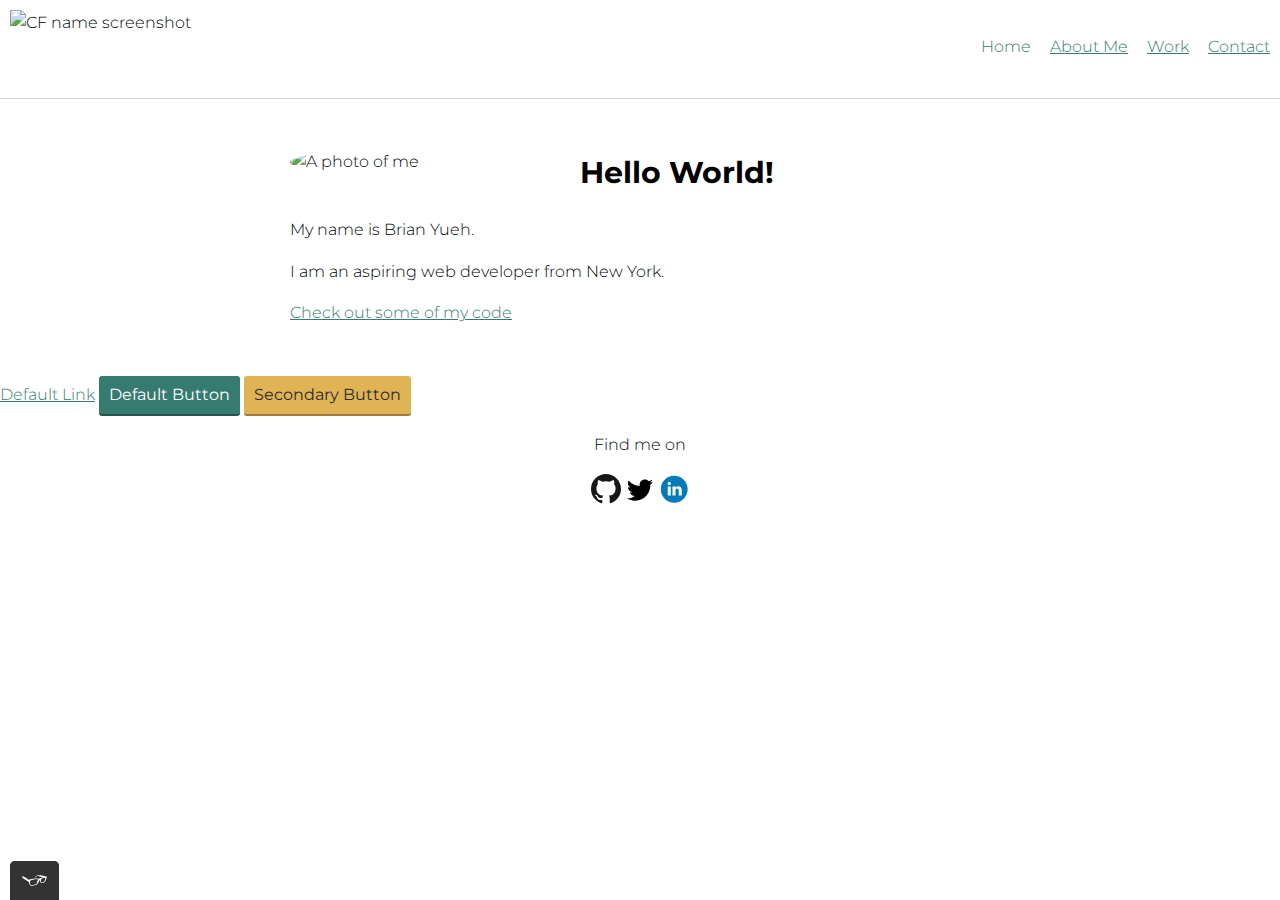
==== index.html @ 2a30465f "Initial commit" ====
<!DOCTYPE html>
<html>

<head>
	<meta charset="utf-8">
	<meta name="viewport" content="width=device-width, initial-scale=1">
	<title>Portfolio Main</title>
	<link rel="shortcut icon" href="http://wikipedia.com/static/favicon/wikipedia.ico">
	<link rel="stylesheet" type="text/css" href="css/normalize.css">
	<link rel="preconnect" href="https://fonts.googleapis.com">
	<link rel="preconnect" href="https://fonts.gstatic.com" crossorigin>
	<link href="https://fonts.googleapis.com/css2?family=Montserrat:ital,wght@0,300;0,700;1,300&display=swap" rel="stylesheet">
	<link rel="stylesheet" type="text/css" href="css/style.production.css">
</head>

<body>
	<header class="page-header">
		<img src="img/CFname.png" alt="CF name screenshot" class="page-header__item" />
		<nav class="page-header__item">	
			<ul role="menubar" class="navigation-list">
				<li role="presentation">
					<a href="index.html" role="menuitem" class="navigation-list__item navigation-list__item--active">Home</a>
				</li>
				<li role="presentation">	
					<a href="about.html" role="menuitem" class="navigation-list__item">About Me</a>
				</li>
				<li role="presentation">
					<a href="work.html" role="menuitem" class="navigation-list__item">Work</a>
				</li>
				<li role="presentation">
					<a href="contact.html" role="menuitem" class="navigation-list__item">Contact</a>
				</li>
			</ul>
		</nav>
	</header>

	<div class="profile">
		<div>
			<img src="http://placekitten.com/250" alt="A photo of me" class="profile__portrait" />
		</div>
		<div>
			<h1>Hello World!</h1>
			<p>My name is Brian Yueh.</p>
			<p>I am an aspiring <span>web</span> developer from New York.</p>
			<a href="#">Check out some of my code</a>
		</div>
	</div>
	
	<div>
		<!--Task 1.5-->
		<a href="#">Default Link</a>
		<button type="button">Default Button</button>
		<button type="button" class="button_secondary">Secondary Button</button>
	</div>

	<footer class="page-footer">
		<p>Find me on</p>
		<div class="social-media">
			<img src="img/github-icon.svg" alt="Github logo">
			<img src="img/twitter-icon.svg" alt="Twitter logo">
			<img src="img/linkedin-icon.svg" alt="LinkedIn logo">
		</div>
	</footer>	

<script src="js/tota11y.min.js"></script>
</body>

</html>
---- css/style.production.css ----
/*
* Prefixed by https://autoprefixer.github.io
* PostCSS: v8.3.6,
* Autoprefixer: v10.3.1
* Browsers: last 4 version
*/

:root {
	--primary-color: #357b70;
  	--secondary-color: #e0b354;
  	--dark-grey: #2b2b2b;
  	--dark-teal: #05676e;
  	--bold: 700;
}

* {
	-webkit-box-sizing: border-box;
	        box-sizing: border-box;
}

body {
	font-family: 'Montserrat', sans-serif;
	font-weight: 300;
	font-size: 16px;
	line-height: 1.6;
}

h1 {
	font-size: 30px;
	font-weight: var(--bold);
}

h2 {
	font-size: 24px;
	font-weight: var(--bold);
}

h3 {
	font-size: 18px;
	font-weight: var(--bold);
}

a {
	-webkit-transition: 0.3s opacity;
	-o-transition: 0.3s opacity;
	transition: 0.3s opacity;
}

a:link:not(.button) {
	color: var(--primary-color);
}

a:visited {
  	color: var(--dark-teal);
}

a:hover, a:focus {
	text-decoration: none;
	opacity: 0.7;
}

a:active {
  	color: red;
}

button,
.button {
	border: none;
	display: inline-block;
	font-family: inherit;
	background-color: var(--primary-color);
	color: white;
	text-decoration: none;
	padding: 10px;
	border-radius: 3px;
	border-bottom: 2px solid rgba(0, 0, 0, 0.3);
	-webkit-transition: 0.3s opacity;
	-o-transition: 0.3s opacity;
	transition: 0.3s opacity;
}

button:hover,
button:focus,
.button:hover,
.button:focus {
	cursor: pointer;
	opacity: 0.8;
}

.button_secondary {
	background-color: var(--secondary-color);
	color: var(--dark-grey);
}

.profile__portrait {
	float: left;
	width: 250px;
	margin-right: 40px;
	border-radius: 50%;
	border-bottom: none;
	-webkit-transition: border 0.3s;
	-o-transition: border 0.3s;
	transition: border 0.3s;
}

.profile__portrait:hover {
	border-bottom: 2px solid black;
}

.page-footer {
	clear: both;
	display: -webkit-box;
	display: -ms-flexbox;
	display: flex;
	-webkit-box-orient: vertical;
	-webkit-box-direction: normal;
	    -ms-flex-direction: column;
	        flex-direction: column;
	text-align: center;
}

.profile {
	max-width: 700px;
	margin: 50px auto;
}

.page-header {
	display: -webkit-box;
	display: -ms-flexbox;
	display: flex;
	width: 100%;
	padding: 10px;
	border-bottom: 1px solid lightgray;
}

.page-header__item {
	-webkit-box-flex: 0;
	    -ms-flex: 0 1 200px;
	        flex: 0 1 200px;
	height: 70px;
}

.page-header__item:last-child {
	-webkit-box-flex: 1;
	    -ms-flex-positive: 1;
	        flex-grow: 1;
	text-align: right;
	margin-top: 8px;
}

.navigation-list {
	list-style-type: none;
}

.navigation-list li {
	display: inline-block;
	margin-left: 15px;
}

.navigation-list__item--active {
  text-decoration: none;
}

.about-blurb {
	text-align: center;
}

/* start grid fallback */
.grid__item {
 	display: inline-block;
 	width: 33%;
}
/* end grid fallback */

.skill-table {
	margin: 18px auto;
}

.berlin-illustration {
	display: block;
	width: 60%;
	margin: 0 auto;
}

@-webkit-keyframes color-change {
	0% {
    	fill: #edc655;
  	}
  	50% {
    	fill: #fcffad;
  	}
  	100% {
    	fill: #f76414;
  	}
}

@keyframes color-change {
	0% {
    	fill: #edc655;
  	}
  	50% {
    	fill: #fcffad;
  	}
  	100% {
    	fill: #f76414;
  	}
}

@-webkit-keyframes cloud-move {
	from {
		-webkit-transform: translate(0, 50px);
		        transform: translate(0, 50px);
	}
	to {
		-webkit-transform: translate(200px, 50px);
		        transform: translate(200px, 50px);
	}
}

@keyframes cloud-move {
	from {
		-webkit-transform: translate(0, 50px);
		        transform: translate(0, 50px);
	}
	to {
		-webkit-transform: translate(200px, 50px);
		        transform: translate(200px, 50px);
	}
}

@-webkit-keyframes cloud-move-reverse {
	from {
		-webkit-transform: translate(446px, 48px);
		        transform: translate(446px, 48px);
	}
	to {
		-webkit-transform: translate(100px, 48px);
		        transform: translate(100px, 48px);
	}
}

@keyframes cloud-move-reverse {
	from {
		-webkit-transform: translate(446px, 48px);
		        transform: translate(446px, 48px);
	}
	to {
		-webkit-transform: translate(100px, 48px);
		        transform: translate(100px, 48px);
	}
}

.sun {
	-webkit-animation: 4s color-change infinite alternate linear;
	        animation: 4s color-change infinite alternate linear;
}

.cloud-front {
	-webkit-animation: 30s cloud-move infinite	alternate linear;
	        animation: 30s cloud-move infinite	alternate linear;
}

.cloud-back {
	-webkit-animation: 34s cloud-move-reverse infinite alternate linear;
	        animation: 34s cloud-move-reverse infinite alternate linear;
}

@supports (display: grid) {
	.grid {
		display: -ms-grid;
		display: grid;
		-ms-grid-columns: 1fr 20px 1fr 20px 1fr;
		grid-template-columns: 1fr 1fr 1fr;
		grid-gap: 20px;
		margin: 20px;
	}
	 .grid__item {
		background-color: var(--secondary-color);
		width: auto;
		min-height: auto;
		margin: 0;
		text-align: center;
	}
}

@media all and (max-width: 500px) {
	.grid{
		-ms-grid-columns: 1fr;
		grid-template-columns: 1fr;
	}	
}

@media all and (min-width: 500px) and (max-width: 750px) {
	.grid{
		-ms-grid-columns: 1fr 20px 1fr;
		grid-template-columns: 1fr 1fr;
	}
}

@media all and (max-width: 750px) {
	.grid {
		grid-gap: 10px;
	}
  	h1 {
  		font-size: 22px;
  	}
}
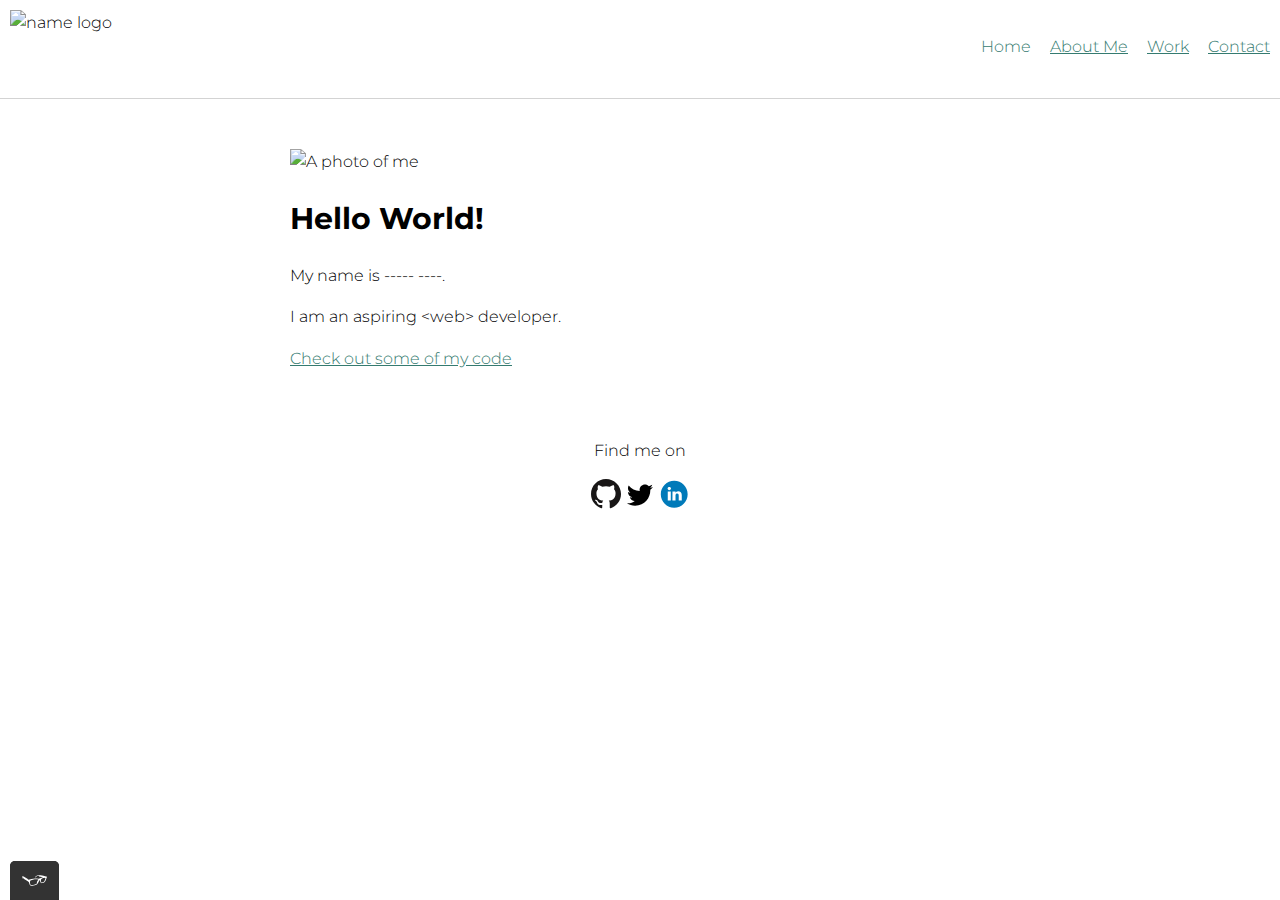
==== commit f7b97b5a: "changed title and removed identifying text, styled "web"" ====
--- a/index.html
+++ b/index.html
@@ -4,7 +4,7 @@
 <head>
 	<meta charset="utf-8">
 	<meta name="viewport" content="width=device-width, initial-scale=1">
-	<title>Portfolio Main</title>
+	<title>Lisa's Portfolio</title>
 	<link rel="shortcut icon" href="http://wikipedia.com/static/favicon/wikipedia.ico">
 	<link rel="stylesheet" type="text/css" href="css/normalize.css">
 	<link rel="preconnect" href="https://fonts.googleapis.com">
@@ -15,7 +15,7 @@
 
 <body>
 	<header class="page-header">
-		<img src="img/CFname.png" alt="CF name screenshot" class="page-header__item" />
+		<img src="http://placekitten.com/200/70" alt="name logo" class="page-header__item" />
 		<nav class="page-header__item">	
 			<ul role="menubar" class="navigation-list">
 				<li role="presentation">
@@ -35,22 +35,15 @@
 	</header>
 
 	<div class="profile">
-		<div>
-			<img src="http://placekitten.com/250" alt="A photo of me" class="profile__portrait" />
+		<div class="profile-photo">
+			<img src="http://placekitten.com/250" alt="A photo of me" />
 		</div>
-		<div>
+		<div class="profile-info">
 			<h1>Hello World!</h1>
-			<p>My name is Brian Yueh.</p>
-			<p>I am an aspiring <span>web</span> developer from New York.</p>
+			<p>My name is ----- ----.</p>
+			<p>I am an aspiring <span id="web">&lt;web&gt;</span> developer.</p>
 			<a href="#">Check out some of my code</a>
 		</div>
-	</div>
-	
-	<div>
-		<!--Task 1.5-->
-		<a href="#">Default Link</a>
-		<button type="button">Default Button</button>
-		<button type="button" class="button_secondary">Secondary Button</button>
 	</div>
 
 	<footer class="page-footer">
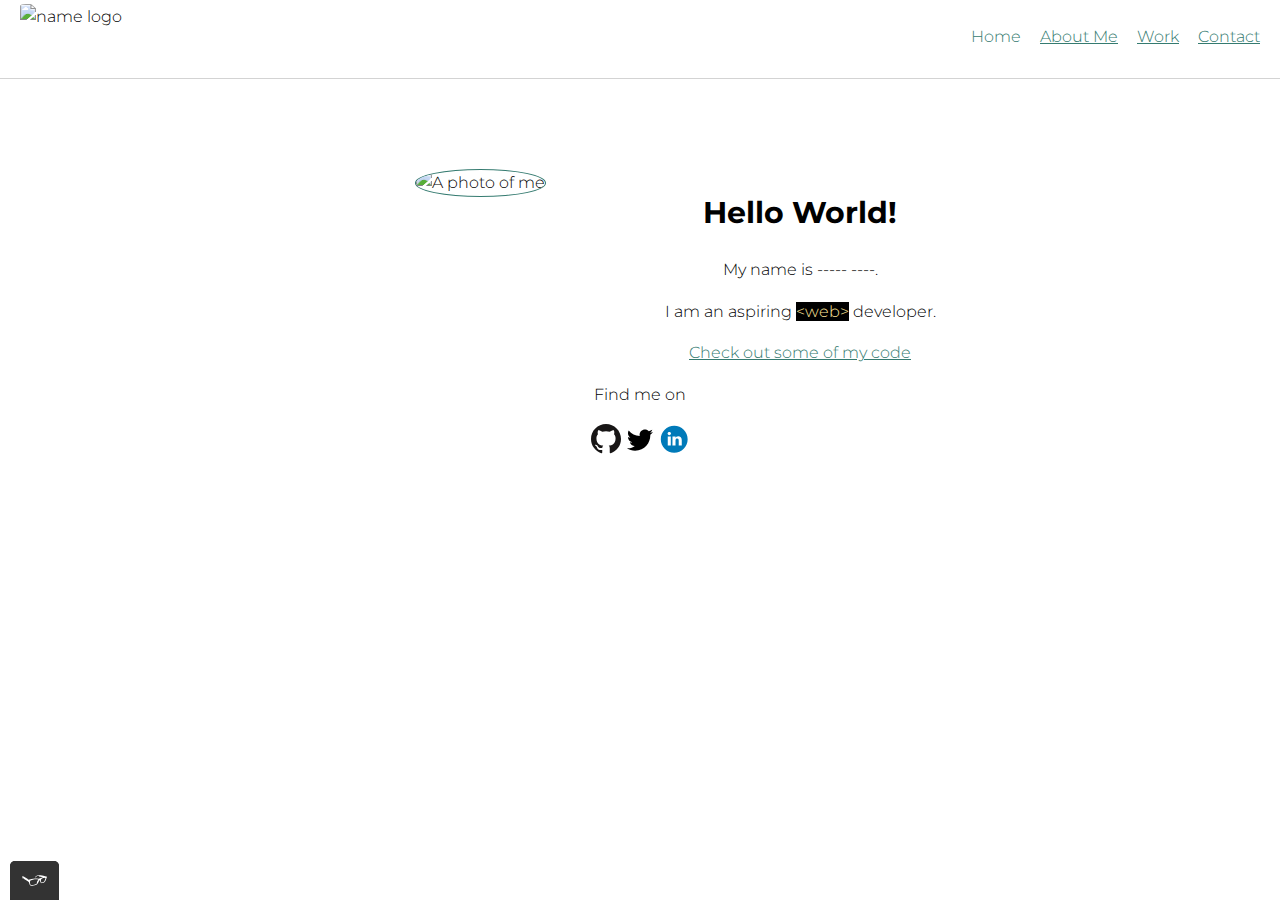
==== commit 497f5cbe: "added lang, changed title and favicon" ====
--- a/index.html
+++ b/index.html
@@ -1,11 +1,14 @@
 <!DOCTYPE html>
-<html>
+<html lang="en">
 
 <head>
 	<meta charset="utf-8">
 	<meta name="viewport" content="width=device-width, initial-scale=1">
-	<title>Lisa's Portfolio</title>
-	<link rel="shortcut icon" href="http://wikipedia.com/static/favicon/wikipedia.ico">
+	<title>My Portfolio</title>
+	<link rel="apple-touch-icon" sizes="180x180" href="img/apple-touch-icon.png">
+	<link rel="icon" type="image/png" sizes="32x32" href="img/favicon-32x32.png">
+	<link rel="icon" type="image/png" sizes="16x16" href="img/favicon-16x16.png">
+	<link rel="manifest" href="img/site.webmanifest">
 	<link rel="stylesheet" type="text/css" href="css/normalize.css">
 	<link rel="preconnect" href="https://fonts.googleapis.com">
 	<link rel="preconnect" href="https://fonts.gstatic.com" crossorigin>
@@ -16,12 +19,12 @@
 <body>
 	<header class="page-header">
 		<img src="http://placekitten.com/200/70" alt="name logo" class="page-header__item" />
-		<nav class="page-header__item">	
+		<nav class="page-header__item">
 			<ul role="menubar" class="navigation-list">
 				<li role="presentation">
 					<a href="index.html" role="menuitem" class="navigation-list__item navigation-list__item--active">Home</a>
 				</li>
-				<li role="presentation">	
+				<li role="presentation">
 					<a href="about.html" role="menuitem" class="navigation-list__item">About Me</a>
 				</li>
 				<li role="presentation">
@@ -53,9 +56,9 @@
 			<img src="img/twitter-icon.svg" alt="Twitter logo">
 			<img src="img/linkedin-icon.svg" alt="LinkedIn logo">
 		</div>
-	</footer>	
+	</footer>
 
 <script src="js/tota11y.min.js"></script>
 </body>
 
-</html>+</html>
--- a/css/style.production.css
+++ b/css/style.production.css
@@ -87,24 +87,41 @@
 	opacity: 0.8;
 }
 
-.button_secondary {
-	background-color: var(--secondary-color);
-	color: var(--dark-grey);
-}
-
-.profile__portrait {
-	float: left;
+#contact-heading {
+	text-align: center;
+}
+
+#work-heading {
+	text-align: center;
+}
+
+
+.profile img {
 	width: 250px;
-	margin-right: 40px;
 	border-radius: 50%;
-	border-bottom: none;
-	-webkit-transition: border 0.3s;
-	-o-transition: border 0.3s;
-	transition: border 0.3s;
-}
-
-.profile__portrait:hover {
-	border-bottom: 2px solid black;
+	border: 1px solid var(--primary-color);
+}
+
+.profile-photo {
+	-ms-grid-column: 2;
+	-ms-grid-column-span: 1;
+	grid-column: 2 / 3;
+	text-align: center;
+}
+
+.profile-info {
+	-ms-grid-column: 3;
+	-ms-grid-column-span: 1;
+	grid-column: 3 / 4;
+	text-align: center;
+}
+
+.profile {
+	display: -ms-grid;
+	display: grid;
+	-ms-grid-columns: 1fr 1fr 1fr 1fr;
+	grid-template-columns: 1fr 1fr 1fr 1fr;
+	margin-top: 90px;
 }
 
 .page-footer {
@@ -119,18 +136,17 @@
 	text-align: center;
 }
 
-.profile {
-	max-width: 700px;
-	margin: 50px auto;
-}
-
 .page-header {
 	display: -webkit-box;
 	display: -ms-flexbox;
 	display: flex;
 	width: 100%;
-	padding: 10px;
+	padding: 0px 20px;
 	border-bottom: 1px solid lightgray;
+}
+
+.page-header img {
+	border-radius: 3%;
 }
 
 .page-header__item {
@@ -138,6 +154,7 @@
 	    -ms-flex: 0 1 200px;
 	        flex: 0 1 200px;
 	height: 70px;
+	margin-top: 4px;
 }
 
 .page-header__item:last-child {
@@ -163,6 +180,49 @@
 
 .about-blurb {
 	text-align: center;
+}
+
+#contact-form {
+	display: -webkit-box;
+	display: -ms-flexbox;
+	display: flex;
+	-webkit-box-orient: vertical;
+	-webkit-box-direction: normal;
+	    -ms-flex-direction: column;
+	        flex-direction: column;
+	width: 80%;
+	text-align: left;
+	margin: 0 auto;
+}
+
+#contact-form button {
+	margin-top: 10px;
+}
+
+.contact-wrapper {
+	display: -ms-grid;
+	display: grid;
+	-ms-grid-columns: 1fr 20px 1fr 20px 1fr 20px 1fr;
+	grid-template-columns: 1fr 1fr 1fr 1fr;
+	grid-gap: 20px;
+}
+
+.contact-info {
+	text-align: center;
+	-ms-grid-column: 2;
+	-ms-grid-column-span: 1;
+	grid-column: 2 / 3;
+}
+
+.contact-info__form {
+	-ms-grid-column: 3;
+	-ms-grid-column-span: 1;
+	grid-column: 3 / 4;
+}
+
+#web {
+	background-color: black;
+	color: #ffe599;
 }
 
 /* start grid fallback */
@@ -275,23 +335,24 @@
 		margin: 20px;
 	}
 	 .grid__item {
-		background-color: var(--secondary-color);
+		background-color: azure;
 		width: auto;
-		min-height: auto;
+		min-height: 200px;
 		margin: 0;
 		text-align: center;
+		border: 1px solid lightblue;
 	}
 }
 
 @media all and (max-width: 500px) {
-	.grid{
+	.grid {
 		-ms-grid-columns: 1fr;
 		grid-template-columns: 1fr;
-	}	
+	}
 }
 
 @media all and (min-width: 500px) and (max-width: 750px) {
-	.grid{
+	.grid {
 		-ms-grid-columns: 1fr 20px 1fr;
 		grid-template-columns: 1fr 1fr;
 	}
